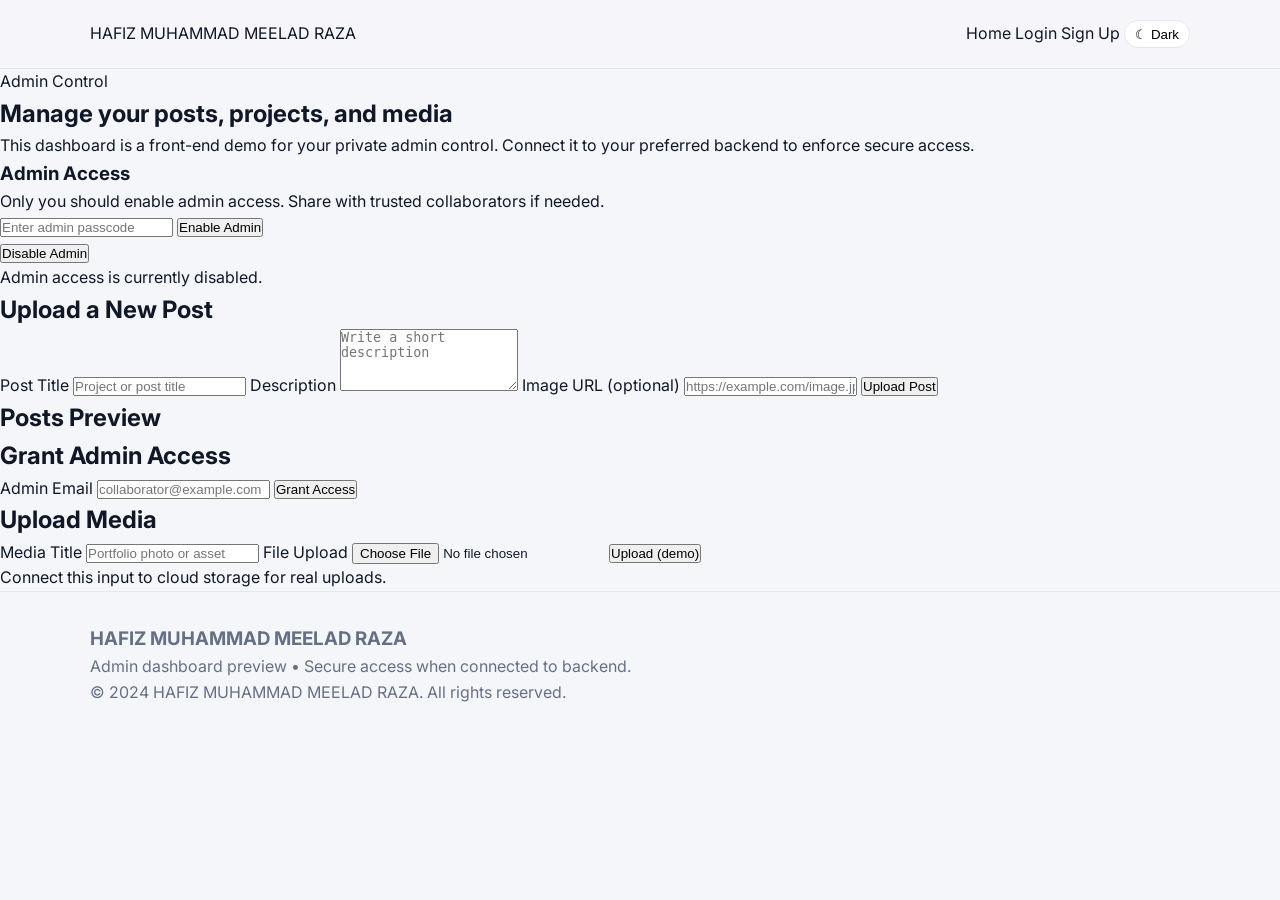
==== admin.html @ 034ecef1 "Create admin.html" ====
<!DOCTYPE html>
<html lang="en">
  <head>
    <meta charset="UTF-8" />
    <meta name="viewport" content="width=device-width, initial-scale=1.0" />
    <title>Admin Panel | HAFIZ MUHAMMAD MEELAD RAZA</title>
    <link rel="preconnect" href="https://fonts.googleapis.com" />
    <link rel="preconnect" href="https://fonts.gstatic.com" crossorigin />
    <link
      href="https://fonts.googleapis.com/css2?family=Inter:wght@300;400;500;600;700&family=Playfair+Display:wght@500;600&display=swap"
      rel="stylesheet"
    />
    <link rel="stylesheet" href="styles.css" />
  </head>
  <body>
    <header class="site-header">
      <nav class="nav">
        <div class="brand">HAFIZ MUHAMMAD MEELAD RAZA</div>
        <div class="nav-actions">
          <a href="index.html" class="nav-link">Home</a>
          <a href="login.html" class="nav-link">Login</a>
          <a href="signup.html" class="nav-link">Sign Up</a>
          <button class="theme-toggle" id="themeToggle" type="button" aria-label="Toggle dark and light mode">
            <span class="toggle-icon" aria-hidden="true">☾</span>
            <span class="toggle-text">Dark</span>
          </button>
        </div>
      </nav>
    </header>

    <main class="admin-page">
      <section class="admin-hero">
        <div>
          <p class="eyebrow">Admin Control</p>
          <h1>Manage your posts, projects, and media</h1>
          <p class="muted">
            This dashboard is a front-end demo for your private admin control. Connect it to your preferred backend to
            enforce secure access.
          </p>
        </div>
        <div class="admin-access">
          <h3>Admin Access</h3>
          <p class="muted">Only you should enable admin access. Share with trusted collaborators if needed.</p>
          <form id="adminAccessForm" class="inline-form">
            <input type="password" name="passcode" placeholder="Enter admin passcode" required />
            <button class="button primary" type="submit">Enable Admin</button>
          </form>
          <button class="button ghost" id="disableAdmin" type="button">Disable Admin</button>
          <p class="form-note" id="adminStatus">Admin access is currently disabled.</p>
        </div>
      </section>

      <section class="admin-grid">
        <div class="admin-card">
          <h2>Upload a New Post</h2>
          <form id="postForm" class="admin-form">
            <label>
              Post Title
              <input type="text" name="title" placeholder="Project or post title" required />
            </label>
            <label>
              Description
              <textarea name="description" rows="4" placeholder="Write a short description" required></textarea>
            </label>
            <label>
              Image URL (optional)
              <input type="url" name="image" placeholder="https://example.com/image.jpg" />
            </label>
            <button class="button primary" type="submit">Upload Post</button>
          </form>
        </div>

        <div class="admin-card">
          <h2>Posts Preview</h2>
          <div id="postList" class="post-list"></div>
        </div>
      </section>

      <section class="admin-grid">
        <div class="admin-card">
          <h2>Grant Admin Access</h2>
          <form id="grantForm" class="admin-form">
            <label>
              Admin Email
              <input type="email" name="email" placeholder="collaborator@example.com" required />
            </label>
            <button class="button secondary" type="submit">Grant Access</button>
          </form>
          <ul id="adminList" class="admin-list"></ul>
        </div>
        <div class="admin-card">
          <h2>Upload Media</h2>
          <form class="admin-form">
            <label>
              Media Title
              <input type="text" placeholder="Portfolio photo or asset" />
            </label>
            <label>
              File Upload
              <input type="file" accept="image/*" />
            </label>
            <button class="button secondary" type="button">Upload (demo)</button>
          </form>
          <p class="form-note">Connect this input to cloud storage for real uploads.</p>
        </div>
      </section>
    </main>

    <footer class="footer">
      <div>
        <h3>HAFIZ MUHAMMAD MEELAD RAZA</h3>
        <p>Admin dashboard preview • Secure access when connected to backend.</p>
      </div>
      <p class="copyright">© 2024 HAFIZ MUHAMMAD MEELAD RAZA. All rights reserved.</p>
    </footer>

    <script src="script.js"></script>
  </body>
</html>
---- styles.css ----
:root {
  color-scheme: light;
  --bg: #f5f6fa;
  --surface: #ffffff;
  --text: #101828;
  --muted: #667085;
  --primary: #2d5bff;
  --primary-dark: #1c3dd4;
  --border: #e4e7ec;
  --shadow: 0 20px 50px rgba(16, 24, 40, 0.1);
}

[data-theme="dark"] {
  color-scheme: dark;
  --bg: #0f1115;
  --surface: #1b1f2a;
  --text: #f4f6fb;
  --muted: #a6b0c3;
  --primary: #5b7bff;
  --primary-dark: #3b5bff;
  --border: #2a3142;
  --shadow: 0 20px 50px rgba(0, 0, 0, 0.4);
}

* {
  margin: 0;
  padding: 0;
  box-sizing: border-box;
}

body {
  font-family: "Inter", sans-serif;
  background: var(--bg);
  color: var(--text);
  line-height: 1.6;
  transition: background 0.3s ease, color 0.3s ease;
}

a {
  color: inherit;
  text-decoration: none;
}

img {
  max-width: 100%;
  display: block;
}

.site-header {
  position: sticky;
  top: 0;
  z-index: 100;
  background: rgba(245, 246, 250, 0.9);
  backdrop-filter: blur(10px);
  border-bottom: 1px solid var(--border);
}

[data-theme="dark"] .site-header {
  background: rgba(15, 17, 21, 0.85);
}

.nav {
  display: flex;
  align-items: center;
  justify-content: space-between;
  padding: 1.25rem 7vw;
  gap: 1rem;
}

.logo {
  font-weight: 700;
  font-size: 1.1rem;
  letter-spacing: 0.08em;
}

.nav-links {
  display: flex;
  gap: 1.5rem;
  align-items: center;
}

.nav-links a {
  font-size: 0.95rem;
  color: var(--muted);
  transition: color 0.2s ease;
}

.nav-links a:hover {
  color: var(--text);
}

.nav-toggle {
  display: none;
  flex-direction: column;
  gap: 4px;
  background: none;
  border: none;
  cursor: pointer;
}

.nav-toggle span {
  width: 22px;
  height: 2px;
  background: var(--text);
}

.theme-toggle {
  border: 1px solid var(--border);
  background: var(--surface);
  border-radius: 999px;
  padding: 0.35rem 0.65rem;
  cursor: pointer;
  transition: background 0.2s ease, border 0.2s ease;
}

.theme-toggle__icon {
  font-size: 1rem;
}

.hero {
  padding: 6rem 7vw 4rem;
  display: grid;
  grid-template-columns: repeat(auto-fit, minmax(280px, 1fr));
  gap: 3rem;
  align-items: center;
}

.hero-content h1 {
  font-size: clamp(2.2rem, 4vw, 3.6rem);
  margin-bottom: 0.4rem;
}

.hero-content h2 {
  font-size: clamp(1.4rem, 2.4vw, 2rem);
  color: var(--primary);
  margin-bottom: 1rem;
}

.hero-eyebrow {
  text-transform: uppercase;
  letter-spacing: 0.3em;
  font-size: 0.8rem;
  color: var(--muted);
  margin-bottom: 0.8rem;
}

.hero-tagline {
  color: var(--muted);
  margin-bottom: 1.5rem;
}

.hero-actions {
  display: flex;
  gap: 1rem;
  flex-wrap: wrap;
}

.btn {
  padding: 0.85rem 1.6rem;
  border-radius: 999px;
  border: 1px solid transparent;
  font-weight: 600;
  display: inline-flex;
  align-items: center;
  justify-content: center;
  transition: transform 0.2s ease, box-shadow 0.2s ease;
}

.btn.primary {
  background: var(--primary);
  color: #fff;
  box-shadow: var(--shadow);
}

.btn.primary:hover {
  background: var(--primary-dark);
  transform: translateY(-2px);
}

.btn.ghost {
  border-color: var(--border);
  color: var(--text);
  background: var(--surface);
}

.hero-card {
  background: var(--surface);
  padding: 2rem;
  border-radius: 24px;
  box-shadow: var(--shadow);
  display: grid;
  gap: 1.5rem;
}

.hero-card__item h3 {
  margin-bottom: 0.6rem;
}

.section {
  padding: 4rem 7vw;
}

.section-heading {
  display: grid;
  gap: 0.6rem;
  margin-bottom: 2.5rem;
}

.section-label {
  color: var(--muted);
  font-weight: 600;
  text-transform: uppercase;
  letter-spacing: 0.2em;
  font-size: 0.75rem;
}

.section-note {
  color: var(--muted);
  font-size: 0.95rem;
}

.about-grid,
.skills-grid,
.projects-grid,
.services-grid,
.contact-grid {
  display: grid;
  gap: 1.5rem;
}

.about-grid {
  grid-template-columns: repeat(auto-fit, minmax(260px, 1fr));
  color: var(--muted);
}

.skills-grid {
  grid-template-columns: repeat(auto-fit, minmax(220px, 1fr));
}

.skill-card {
  background: var(--surface);
  padding: 1.25rem;
  border-radius: 16px;
  border: 1px solid var(--border);
  font-weight: 500;
}

.projects-grid {
  grid-template-columns: repeat(auto-fit, minmax(240px, 1fr));
}

.project-card {
  background: var(--surface);
  padding: 1.5rem;
  border-radius: 16px;
  border: 1px solid var(--border);
  display: grid;
  gap: 0.75rem;
  transition: transform 0.2s ease, box-shadow 0.2s ease;
}

.project-card:hover {
  transform: translateY(-4px);
  box-shadow: var(--shadow);
}

.project-label {
  font-size: 0.75rem;
  text-transform: uppercase;
  letter-spacing: 0.15em;
  color: var(--primary);
  font-weight: 600;
}

.services-grid {
  grid-template-columns: repeat(auto-fit, minmax(240px, 1fr));
}

.service-card {
  padding: 1.5rem;
  background: var(--surface);
  border-radius: 16px;
  border: 1px solid var(--border);
}

.contact-grid {
  grid-template-columns: repeat(auto-fit, minmax(280px, 1fr));
  align-items: start;
}

.contact-info {
  display: grid;
  gap: 1.5rem;
  color: var(--muted);
}

.contact-list {
  display: grid;
  gap: 1rem;
}

.contact-list span {
  display: block;
  font-weight: 600;
  color: var(--text);
}

.contact-form {
  background: var(--surface);
  padding: 2rem;
  border-radius: 20px;
  border: 1px solid var(--border);
  display: grid;
  gap: 1rem;
}

.contact-form label {
  display: grid;
  gap: 0.5rem;
  font-weight: 600;
}

.contact-form input,
.contact-form textarea {
  width: 100%;
  padding: 0.8rem 1rem;
  border-radius: 12px;
  border: 1px solid var(--border);
  background: transparent;
  color: var(--text);
  font-family: inherit;
}

.footer {
  padding: 2rem 7vw 3rem;
  border-top: 1px solid var(--border);
  color: var(--muted);
}

.footer-content {
  display: flex;
  flex-direction: column;
  gap: 1rem;
  align-items: center;
  text-align: center;
}

.social-links {
  display: flex;
  gap: 1.2rem;
  flex-wrap: wrap;
  justify-content: center;
}

.fade-in {
  opacity: 0;
  transform: translateY(20px);
  animation: fadeUp 0.8s ease forwards;
}

@keyframes fadeUp {
  to {
    opacity: 1;
    transform: translateY(0);
  }
}

@media (max-width: 840px) {
  .nav-links {
    position: absolute;
    top: 70px;
    right: 7vw;
    background: var(--surface);
    border: 1px solid var(--border);
    border-radius: 16px;
    flex-direction: column;
    padding: 1rem 1.5rem;
    gap: 1rem;
    box-shadow: var(--shadow);
    display: none;
  }

  .nav-links[data-visible="true"] {
    display: flex;
  }

  .nav-toggle {
    display: flex;
  }
}

@media (max-width: 600px) {
  .hero {
    padding-top: 4.5rem;
  }

  .nav {
    flex-wrap: wrap;
  }
}
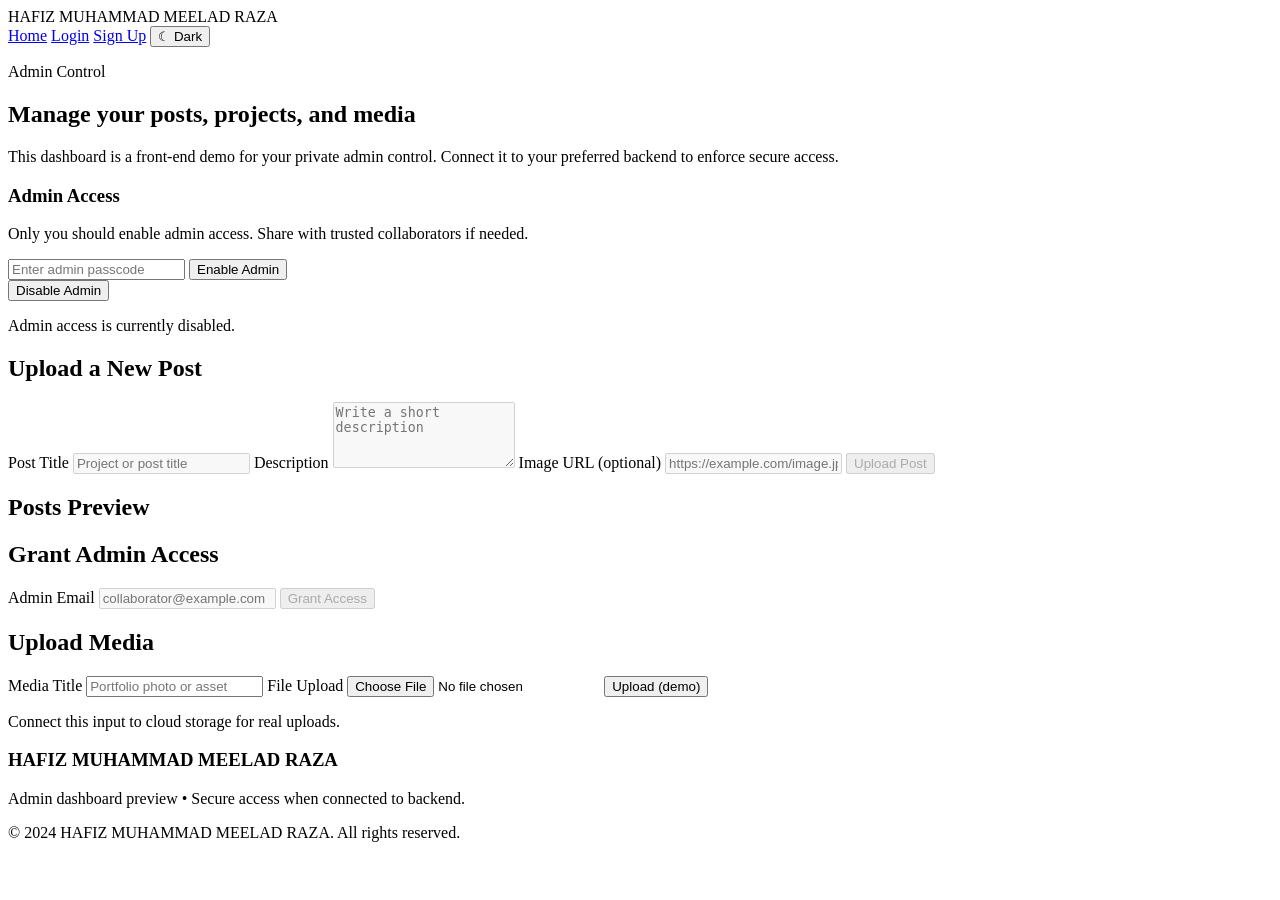
==== commit faddc71d: "mrk" ====
--- a/admin.html
+++ b/admin.html
@@ -1,119 +1,119 @@
-<!DOCTYPE html>
-<html lang="en">
-  <head>
-    <meta charset="UTF-8" />
-    <meta name="viewport" content="width=device-width, initial-scale=1.0" />
-    <title>Admin Panel | HAFIZ MUHAMMAD MEELAD RAZA</title>
-    <link rel="preconnect" href="https://fonts.googleapis.com" />
-    <link rel="preconnect" href="https://fonts.gstatic.com" crossorigin />
-    <link
-      href="https://fonts.googleapis.com/css2?family=Inter:wght@300;400;500;600;700&family=Playfair+Display:wght@500;600&display=swap"
-      rel="stylesheet"
-    />
-    <link rel="stylesheet" href="styles.css" />
-  </head>
-  <body>
-    <header class="site-header">
-      <nav class="nav">
-        <div class="brand">HAFIZ MUHAMMAD MEELAD RAZA</div>
-        <div class="nav-actions">
-          <a href="index.html" class="nav-link">Home</a>
-          <a href="login.html" class="nav-link">Login</a>
-          <a href="signup.html" class="nav-link">Sign Up</a>
-          <button class="theme-toggle" id="themeToggle" type="button" aria-label="Toggle dark and light mode">
-            <span class="toggle-icon" aria-hidden="true">☾</span>
-            <span class="toggle-text">Dark</span>
-          </button>
-        </div>
-      </nav>
-    </header>
-
-    <main class="admin-page">
-      <section class="admin-hero">
-        <div>
-          <p class="eyebrow">Admin Control</p>
-          <h1>Manage your posts, projects, and media</h1>
-          <p class="muted">
-            This dashboard is a front-end demo for your private admin control. Connect it to your preferred backend to
-            enforce secure access.
-          </p>
-        </div>
-        <div class="admin-access">
-          <h3>Admin Access</h3>
-          <p class="muted">Only you should enable admin access. Share with trusted collaborators if needed.</p>
-          <form id="adminAccessForm" class="inline-form">
-            <input type="password" name="passcode" placeholder="Enter admin passcode" required />
-            <button class="button primary" type="submit">Enable Admin</button>
-          </form>
-          <button class="button ghost" id="disableAdmin" type="button">Disable Admin</button>
-          <p class="form-note" id="adminStatus">Admin access is currently disabled.</p>
-        </div>
-      </section>
-
-      <section class="admin-grid">
-        <div class="admin-card">
-          <h2>Upload a New Post</h2>
-          <form id="postForm" class="admin-form">
-            <label>
-              Post Title
-              <input type="text" name="title" placeholder="Project or post title" required />
-            </label>
-            <label>
-              Description
-              <textarea name="description" rows="4" placeholder="Write a short description" required></textarea>
-            </label>
-            <label>
-              Image URL (optional)
-              <input type="url" name="image" placeholder="https://example.com/image.jpg" />
-            </label>
-            <button class="button primary" type="submit">Upload Post</button>
-          </form>
-        </div>
-
-        <div class="admin-card">
-          <h2>Posts Preview</h2>
-          <div id="postList" class="post-list"></div>
-        </div>
-      </section>
-
-      <section class="admin-grid">
-        <div class="admin-card">
-          <h2>Grant Admin Access</h2>
-          <form id="grantForm" class="admin-form">
-            <label>
-              Admin Email
-              <input type="email" name="email" placeholder="collaborator@example.com" required />
-            </label>
-            <button class="button secondary" type="submit">Grant Access</button>
-          </form>
-          <ul id="adminList" class="admin-list"></ul>
-        </div>
-        <div class="admin-card">
-          <h2>Upload Media</h2>
-          <form class="admin-form">
-            <label>
-              Media Title
-              <input type="text" placeholder="Portfolio photo or asset" />
-            </label>
-            <label>
-              File Upload
-              <input type="file" accept="image/*" />
-            </label>
-            <button class="button secondary" type="button">Upload (demo)</button>
-          </form>
-          <p class="form-note">Connect this input to cloud storage for real uploads.</p>
-        </div>
-      </section>
-    </main>
-
-    <footer class="footer">
-      <div>
-        <h3>HAFIZ MUHAMMAD MEELAD RAZA</h3>
-        <p>Admin dashboard preview • Secure access when connected to backend.</p>
-      </div>
-      <p class="copyright">© 2024 HAFIZ MUHAMMAD MEELAD RAZA. All rights reserved.</p>
-    </footer>
-
-    <script src="script.js"></script>
-  </body>
-</html>
+<!DOCTYPE html>
+<html lang="en">
+  <head>
+    <meta charset="UTF-8" />
+    <meta name="viewport" content="width=device-width, initial-scale=1.0" />
+    <title>Admin Panel | HAFIZ MUHAMMAD MEELAD RAZA</title>
+    <link rel="preconnect" href="https://fonts.googleapis.com" />
+    <link rel="preconnect" href="https://fonts.gstatic.com" crossorigin />
+    <link
+      href="https://fonts.googleapis.com/css2?family=Inter:wght@300;400;500;600;700&family=Playfair+Display:wght@500;600&display=swap"
+      rel="stylesheet"
+    />
+    <link rel="stylesheet" href="styles.css" />
+  </head>
+  <body>
+    <header class="site-header">
+      <nav class="nav">
+        <div class="brand">HAFIZ MUHAMMAD MEELAD RAZA</div>
+        <div class="nav-actions">
+          <a href="index.html" class="nav-link">Home</a>
+          <a href="login.html" class="nav-link">Login</a>
+          <a href="signup.html" class="nav-link">Sign Up</a>
+          <button class="theme-toggle" id="themeToggle" type="button" aria-label="Toggle dark and light mode">
+            <span class="toggle-icon" aria-hidden="true">☾</span>
+            <span class="toggle-text">Dark</span>
+          </button>
+        </div>
+      </nav>
+    </header>
+
+    <main class="admin-page">
+      <section class="admin-hero">
+        <div>
+          <p class="eyebrow">Admin Control</p>
+          <h1>Manage your posts, projects, and media</h1>
+          <p class="muted">
+            This dashboard is a front-end demo for your private admin control. Connect it to your preferred backend to
+            enforce secure access.
+          </p>
+        </div>
+        <div class="admin-access">
+          <h3>Admin Access</h3>
+          <p class="muted">Only you should enable admin access. Share with trusted collaborators if needed.</p>
+          <form id="adminAccessForm" class="inline-form">
+            <input type="password" name="passcode" placeholder="Enter admin passcode" required />
+            <button class="button primary" type="submit">Enable Admin</button>
+          </form>
+          <button class="button ghost" id="disableAdmin" type="button">Disable Admin</button>
+          <p class="form-note" id="adminStatus">Admin access is currently disabled.</p>
+        </div>
+      </section>
+
+      <section class="admin-grid">
+        <div class="admin-card">
+          <h2>Upload a New Post</h2>
+          <form id="postForm" class="admin-form">
+            <label>
+              Post Title
+              <input type="text" name="title" placeholder="Project or post title" required />
+            </label>
+            <label>
+              Description
+              <textarea name="description" rows="4" placeholder="Write a short description" required></textarea>
+            </label>
+            <label>
+              Image URL (optional)
+              <input type="url" name="image" placeholder="https://example.com/image.jpg" />
+            </label>
+            <button class="button primary" type="submit">Upload Post</button>
+          </form>
+        </div>
+
+        <div class="admin-card">
+          <h2>Posts Preview</h2>
+          <div id="postList" class="post-list"></div>
+        </div>
+      </section>
+
+      <section class="admin-grid">
+        <div class="admin-card">
+          <h2>Grant Admin Access</h2>
+          <form id="grantForm" class="admin-form">
+            <label>
+              Admin Email
+              <input type="email" name="email" placeholder="collaborator@example.com" required />
+            </label>
+            <button class="button secondary" type="submit">Grant Access</button>
+          </form>
+          <ul id="adminList" class="admin-list"></ul>
+        </div>
+        <div class="admin-card">
+          <h2>Upload Media</h2>
+          <form class="admin-form">
+            <label>
+              Media Title
+              <input type="text" placeholder="Portfolio photo or asset" />
+            </label>
+            <label>
+              File Upload
+              <input type="file" accept="image/*" />
+            </label>
+            <button class="button secondary" type="button">Upload (demo)</button>
+          </form>
+          <p class="form-note">Connect this input to cloud storage for real uploads.</p>
+        </div>
+      </section>
+    </main>
+
+    <footer class="footer">
+      <div>
+        <h3>HAFIZ MUHAMMAD MEELAD RAZA</h3>
+        <p>Admin dashboard preview • Secure access when connected to backend.</p>
+      </div>
+      <p class="copyright">© 2024 HAFIZ MUHAMMAD MEELAD RAZA. All rights reserved.</p>
+    </footer>
+
+    <script src="script.js"></script>
+  </body>
+</html>
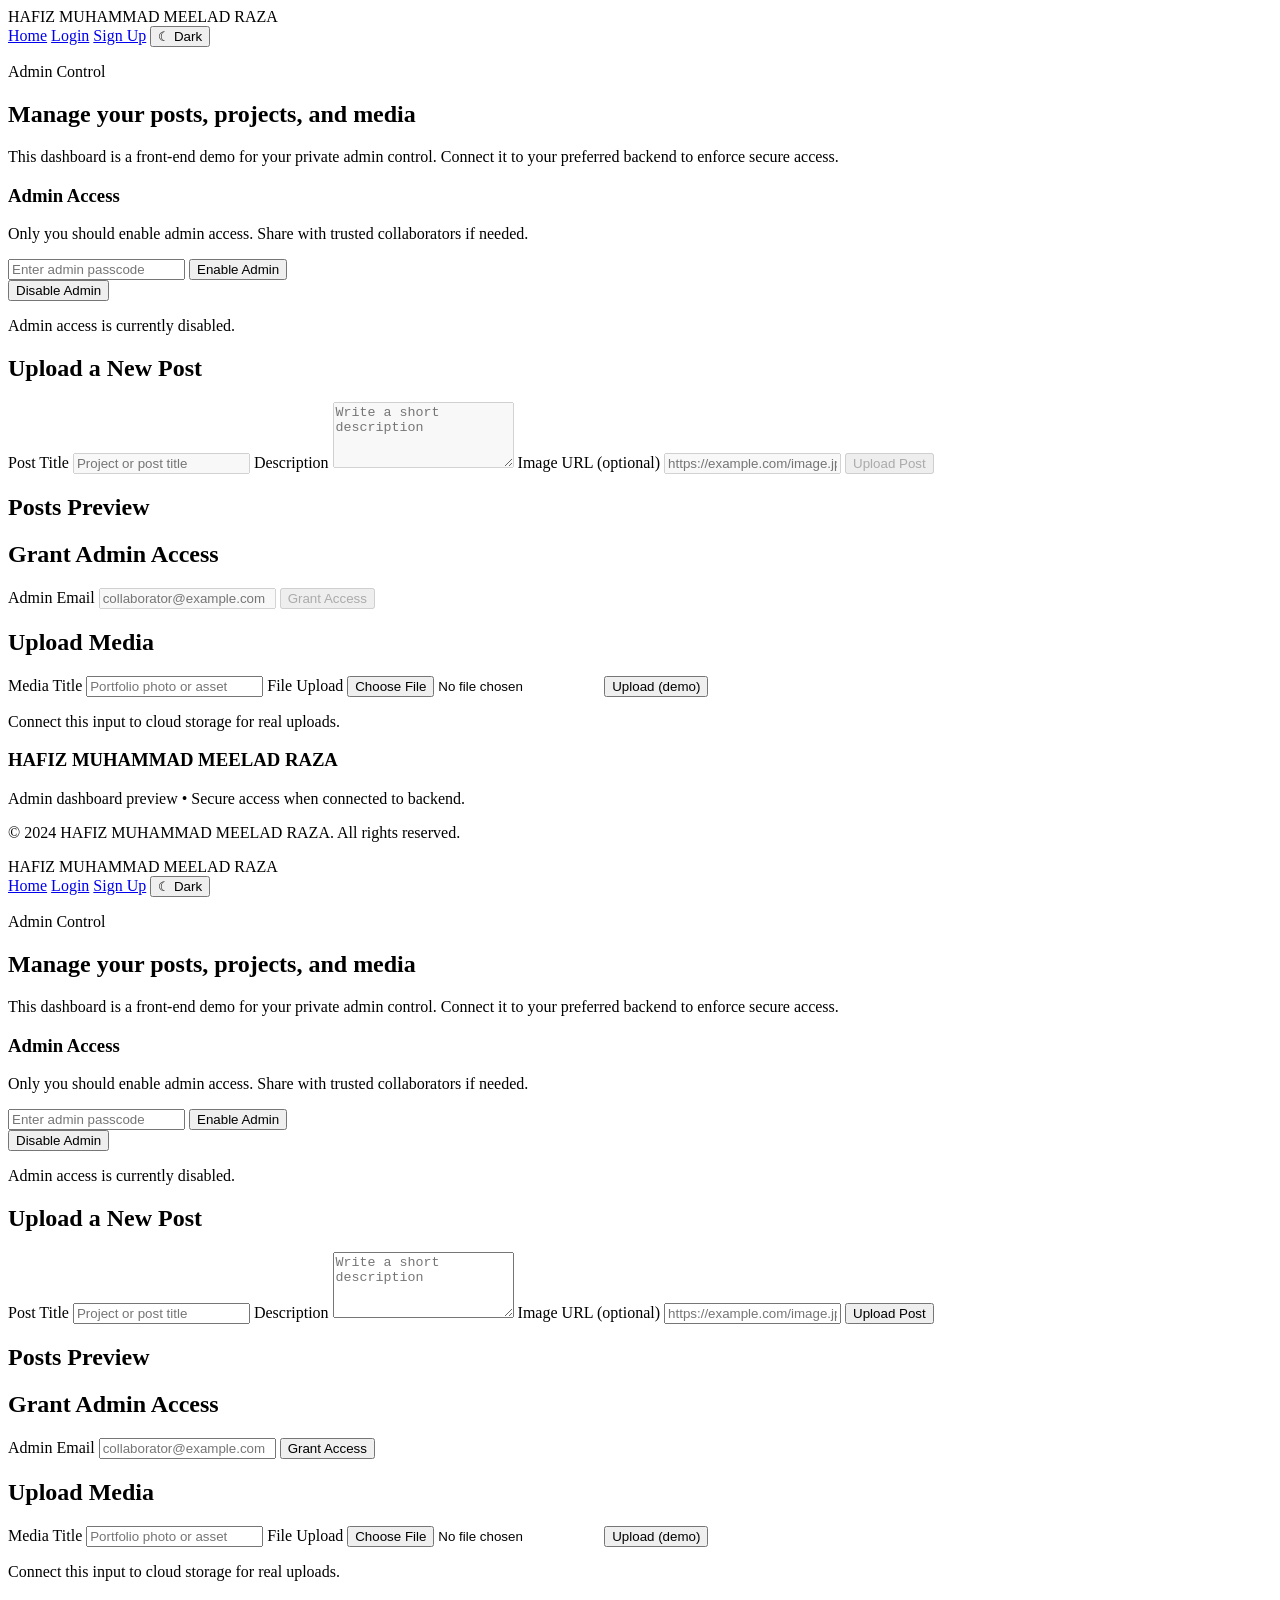
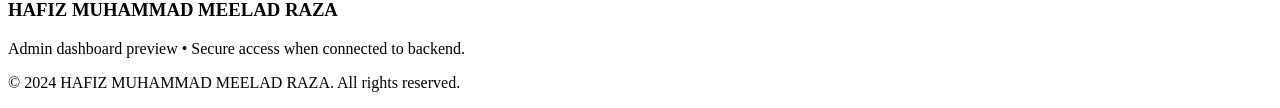
==== commit 09aa9845: "Merge branch 'main' into mrk" ====
--- a/admin.html
+++ b/admin.html
@@ -117,3 +117,122 @@
     <script src="script.js"></script>
   </body>
 </html>
+<!DOCTYPE html>
+<html lang="en">
+  <head>
+    <meta charset="UTF-8" />
+    <meta name="viewport" content="width=device-width, initial-scale=1.0" />
+    <title>Admin Panel | HAFIZ MUHAMMAD MEELAD RAZA</title>
+    <link rel="preconnect" href="https://fonts.googleapis.com" />
+    <link rel="preconnect" href="https://fonts.gstatic.com" crossorigin />
+    <link
+      href="https://fonts.googleapis.com/css2?family=Inter:wght@300;400;500;600;700&family=Playfair+Display:wght@500;600&display=swap"
+      rel="stylesheet"
+    />
+    <link rel="stylesheet" href="styles.css" />
+  </head>
+  <body>
+    <header class="site-header">
+      <nav class="nav">
+        <div class="brand">HAFIZ MUHAMMAD MEELAD RAZA</div>
+        <div class="nav-actions">
+          <a href="index.html" class="nav-link">Home</a>
+          <a href="login.html" class="nav-link">Login</a>
+          <a href="signup.html" class="nav-link">Sign Up</a>
+          <button class="theme-toggle" id="themeToggle" type="button" aria-label="Toggle dark and light mode">
+            <span class="toggle-icon" aria-hidden="true">☾</span>
+            <span class="toggle-text">Dark</span>
+          </button>
+        </div>
+      </nav>
+    </header>
+
+    <main class="admin-page">
+      <section class="admin-hero">
+        <div>
+          <p class="eyebrow">Admin Control</p>
+          <h1>Manage your posts, projects, and media</h1>
+          <p class="muted">
+            This dashboard is a front-end demo for your private admin control. Connect it to your preferred backend to
+            enforce secure access.
+          </p>
+        </div>
+        <div class="admin-access">
+          <h3>Admin Access</h3>
+          <p class="muted">Only you should enable admin access. Share with trusted collaborators if needed.</p>
+          <form id="adminAccessForm" class="inline-form">
+            <input type="password" name="passcode" placeholder="Enter admin passcode" required />
+            <button class="button primary" type="submit">Enable Admin</button>
+          </form>
+          <button class="button ghost" id="disableAdmin" type="button">Disable Admin</button>
+          <p class="form-note" id="adminStatus">Admin access is currently disabled.</p>
+        </div>
+      </section>
+
+      <section class="admin-grid">
+        <div class="admin-card">
+          <h2>Upload a New Post</h2>
+          <form id="postForm" class="admin-form">
+            <label>
+              Post Title
+              <input type="text" name="title" placeholder="Project or post title" required />
+            </label>
+            <label>
+              Description
+              <textarea name="description" rows="4" placeholder="Write a short description" required></textarea>
+            </label>
+            <label>
+              Image URL (optional)
+              <input type="url" name="image" placeholder="https://example.com/image.jpg" />
+            </label>
+            <button class="button primary" type="submit">Upload Post</button>
+          </form>
+        </div>
+
+        <div class="admin-card">
+          <h2>Posts Preview</h2>
+          <div id="postList" class="post-list"></div>
+        </div>
+      </section>
+
+      <section class="admin-grid">
+        <div class="admin-card">
+          <h2>Grant Admin Access</h2>
+          <form id="grantForm" class="admin-form">
+            <label>
+              Admin Email
+              <input type="email" name="email" placeholder="collaborator@example.com" required />
+            </label>
+            <button class="button secondary" type="submit">Grant Access</button>
+          </form>
+          <ul id="adminList" class="admin-list"></ul>
+        </div>
+        <div class="admin-card">
+          <h2>Upload Media</h2>
+          <form class="admin-form">
+            <label>
+              Media Title
+              <input type="text" placeholder="Portfolio photo or asset" />
+            </label>
+            <label>
+              File Upload
+              <input type="file" accept="image/*" />
+            </label>
+            <button class="button secondary" type="button">Upload (demo)</button>
+          </form>
+          <p class="form-note">Connect this input to cloud storage for real uploads.</p>
+        </div>
+      </section>
+    </main>
+
+    <footer class="footer">
+      <div>
+        <h3>HAFIZ MUHAMMAD MEELAD RAZA</h3>
+        <p>Admin dashboard preview • Secure access when connected to backend.</p>
+      </div>
+      <p class="copyright">© 2024 HAFIZ MUHAMMAD MEELAD RAZA. All rights reserved.</p>
+    </footer>
+
+    <script src="script.js"></script>
+  </body>
+</html>
